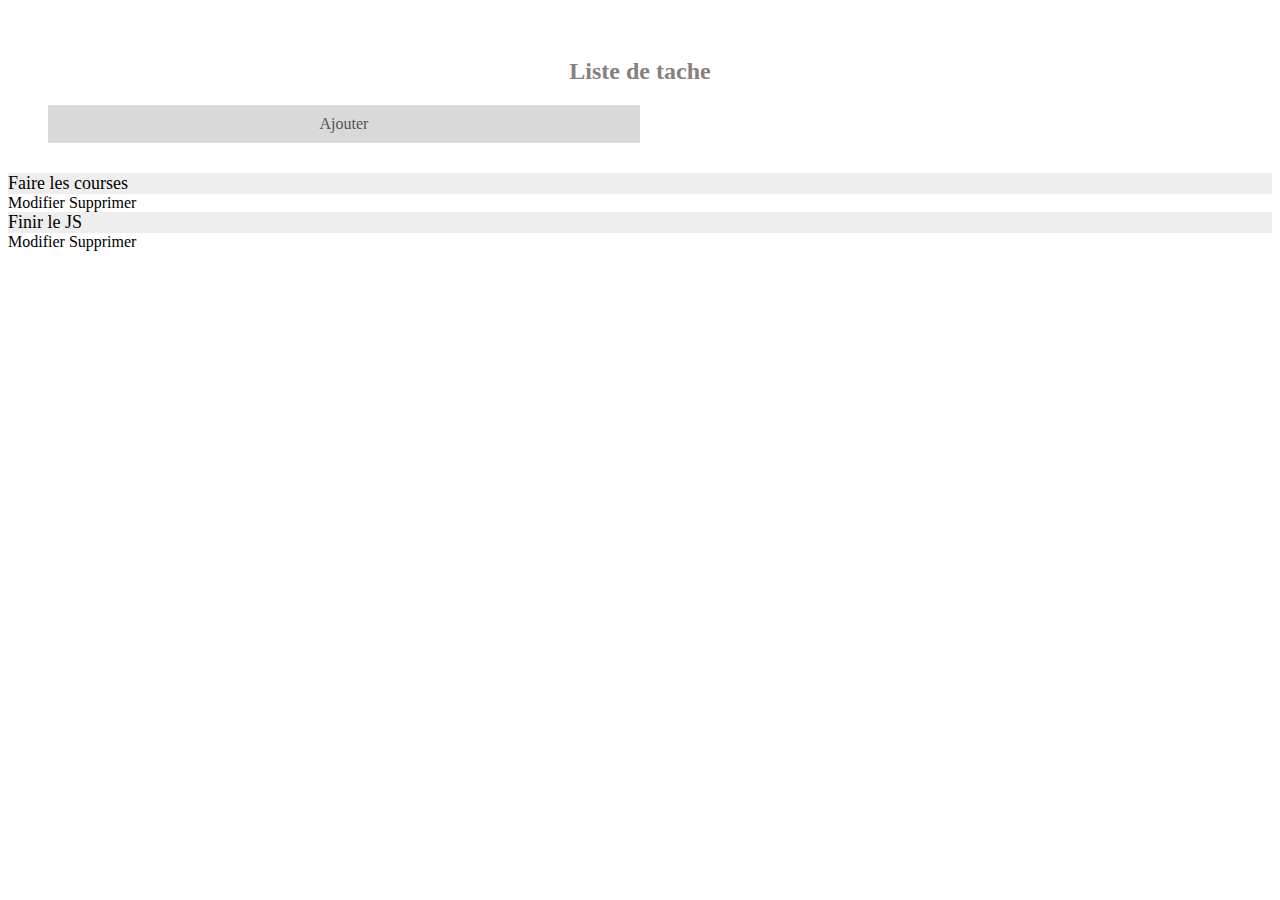
==== Exo js/ListeDesTâches/index.html @ a1843711 "Début exo JS" ====
<!DOCTYPE html>
<html lang="en">
<head>
    <meta charset="UTF-8">
    <meta name="viewport" content="width=device-width, initial-scale=1.0">
    <link rel="stylesheet" href="style.css">
    <title>Document</title>
</head>
<body>
    <div id="div" class="header">
        <h2>Liste de tache</h2>

        <span onclick="ajouterTacher()" class="addBtn">Ajouter</span>

      </div>
      
<div id= "UL"></div>
     <div id="UL">
        <li>Faire les courses</li>
        <span onclick="" class="">Modifier</span>
        <span class="">Supprimer</span>
      </div> 

        <li class="">Finir le JS</li>
        <span onclick="" class="">Modifier</span>
        <span class="">Supprimer</span>
  

        <script src="script.js"></script>
</body>
</html>
---- Exo js/ListeDesTâches/style.css ----
* {
    box-sizing: border-box;
  }
  
  /* Remove margins and padding from the list */
  ul {
    margin: 0;
    padding: 0;
  }
  
  /* Style the list items */
   li {
    cursor: pointer;
    position: relative;
    /* padding: 12px 8px 12px 40px; */
    background: #eee;
    font-size: 18px;
    transition: 0.2s;
  }
  
  /* Set all odd list items to a different color (zebra-stripes) */

  
  /* Darker background-color on hover */
  ul li:hover {
    background: #9c9393;
  }
  
  /* When clicked on, add a background color and strike out text */
  ul li.checked {
    background: #888;
    color: #fff;
    text-decoration: line-through;
  }
  
  /* Add a "checked" mark when clicked on */
   li.checked::before {
    content: '';
    position: absolute;
    border-color: #fffcfc;
    border-style: solid;
    border-width: 0 2px 2px 0;
    top: 10px;
    left: 16px;

    height: 15px;
    width: 7px;
  }
  
  /* Style the close button */
  .close {
    position: absolute;
    right: 0;
    top: 0;
    padding: 12px 16px 12px 16px;
  }
  
  .close:hover {
    background-color: #524d4d;
    color: white;
  }
  
  /* Style the header */
  .header {
    background-color: #ffffff;
    padding: 30px 40px;
    color: rgb(136, 127, 127);
    text-align: center;
  }
  
  /* Clear floats after the header */
  .header:after {
    content: "";
    display: table;
    clear: both;
  }
  
  /* Style the input */
  input {
    margin: 0;
    border: none;
    border-radius: 0;

    padding: 10px;
    float: left;
    font-size: 16px;
  }
  
  /* Style the "Add" button */
  .addBtn {
    padding: 10px;
    width: 50%;
    background: #d9d9d9;
    color: #555;
    float: left;
    text-align: center;
    font-size: 16px;
    cursor: pointer;
    transition: 0.3s;
    border-radius: 0;

  }
  
  .addBtn:hover {
    background-color: #bbb;
  }
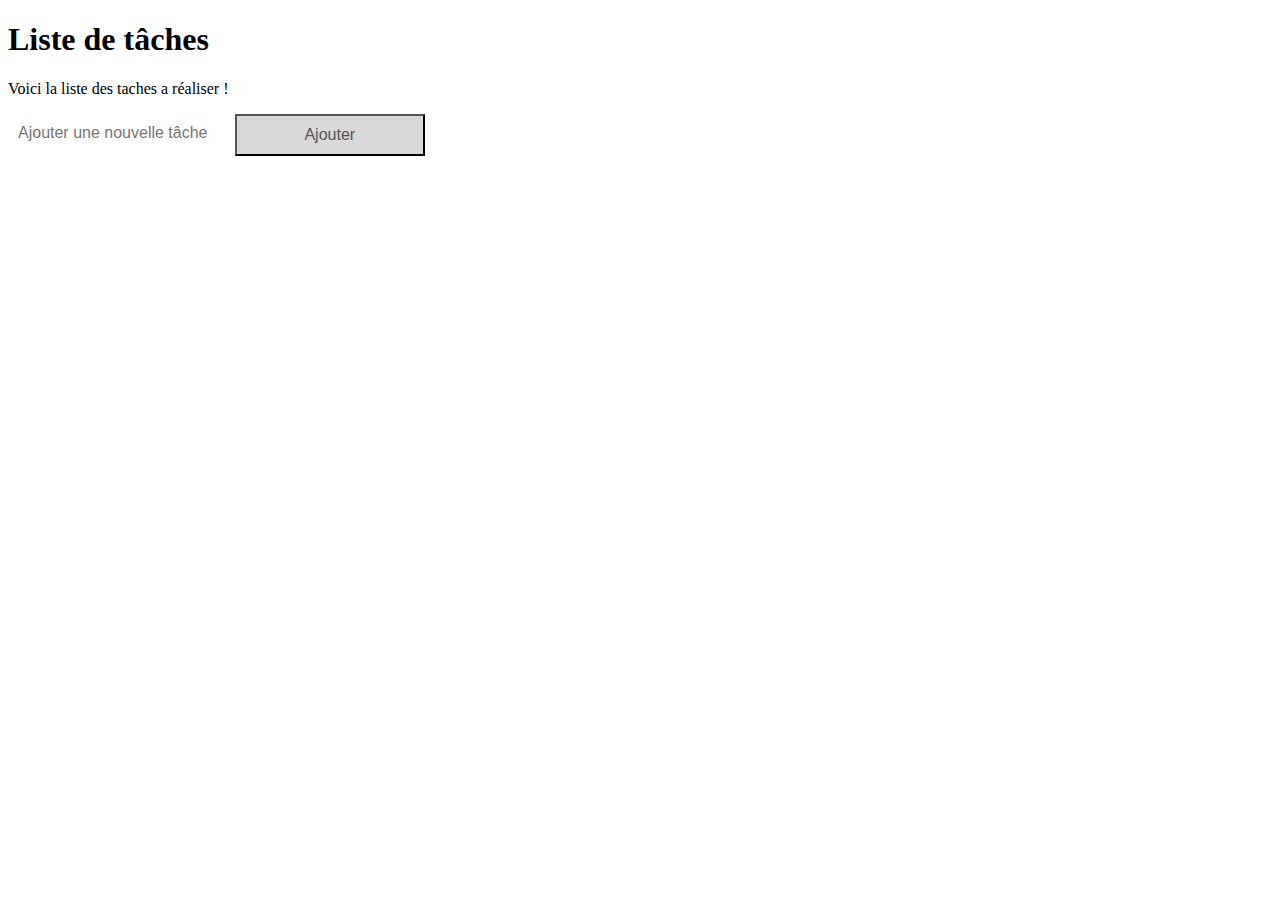
==== commit d375821d: "Fin exo liste" ====
--- a/Exo js/ListeDesTâches/index.html
+++ b/Exo js/ListeDesTâches/index.html
@@ -7,25 +7,16 @@
     <title>Document</title>
 </head>
 <body>
-    <div id="div" class="header">
-        <h2>Liste de tache</h2>
+    
+    <h1>Liste de tâches</h1>
+    <p>Voici la liste des taches a réaliser !</p>
+    <td>
+    <input type="text" id="nouveauToDo" placeholder="Ajouter une nouvelle tâche" />
+    <button class="Ajouter" onclick="ajouterTache()">Ajouter</button>
+    <div id="listeTaches"></div>
+    </td>
 
-        <span onclick="ajouterTacher()" class="addBtn">Ajouter</span>
 
-      </div>
-      
-<div id= "UL"></div>
-     <div id="UL">
-        <li>Faire les courses</li>
-        <span onclick="" class="">Modifier</span>
-        <span class="">Supprimer</span>
-      </div> 
-
-        <li class="">Finir le JS</li>
-        <span onclick="" class="">Modifier</span>
-        <span class="">Supprimer</span>
-  
-
-        <script src="script.js"></script>
+    <script src="script.js"></script>
 </body>
 </html>--- a/Exo js/ListeDesTâches/style.css
+++ b/Exo js/ListeDesTâches/style.css
@@ -2,13 +2,13 @@
     box-sizing: border-box;
   }
   
-  /* Remove margins and padding from the list */
+  
   ul {
     margin: 0;
     padding: 0;
   }
   
-  /* Style the list items */
+
    li {
     cursor: pointer;
     position: relative;
@@ -18,22 +18,21 @@
     transition: 0.2s;
   }
   
-  /* Set all odd list items to a different color (zebra-stripes) */
 
   
-  /* Darker background-color on hover */
+
   ul li:hover {
     background: #9c9393;
   }
   
-  /* When clicked on, add a background color and strike out text */
+ 
   ul li.checked {
     background: #888;
     color: #fff;
     text-decoration: line-through;
   }
   
-  /* Add a "checked" mark when clicked on */
+ 
    li.checked::before {
     content: '';
     position: absolute;
@@ -47,7 +46,7 @@
     width: 7px;
   }
   
-  /* Style the close button */
+
   .close {
     position: absolute;
     right: 0;
@@ -60,7 +59,7 @@
     color: white;
   }
   
-  /* Style the header */
+
   .header {
     background-color: #ffffff;
     padding: 30px 40px;
@@ -68,14 +67,14 @@
     text-align: center;
   }
   
-  /* Clear floats after the header */
+
   .header:after {
     content: "";
     display: table;
     clear: both;
   }
   
-  /* Style the input */
+ 
   input {
     margin: 0;
     border: none;
@@ -86,10 +85,10 @@
     font-size: 16px;
   }
   
-  /* Style the "Add" button */
-  .addBtn {
+ 
+  button {
     padding: 10px;
-    width: 50%;
+    width: 15%;
     background: #d9d9d9;
     color: #555;
     float: left;
@@ -101,6 +100,6 @@
 
   }
   
-  .addBtn:hover {
+  button:hover {
     background-color: #bbb;
-  }+  }
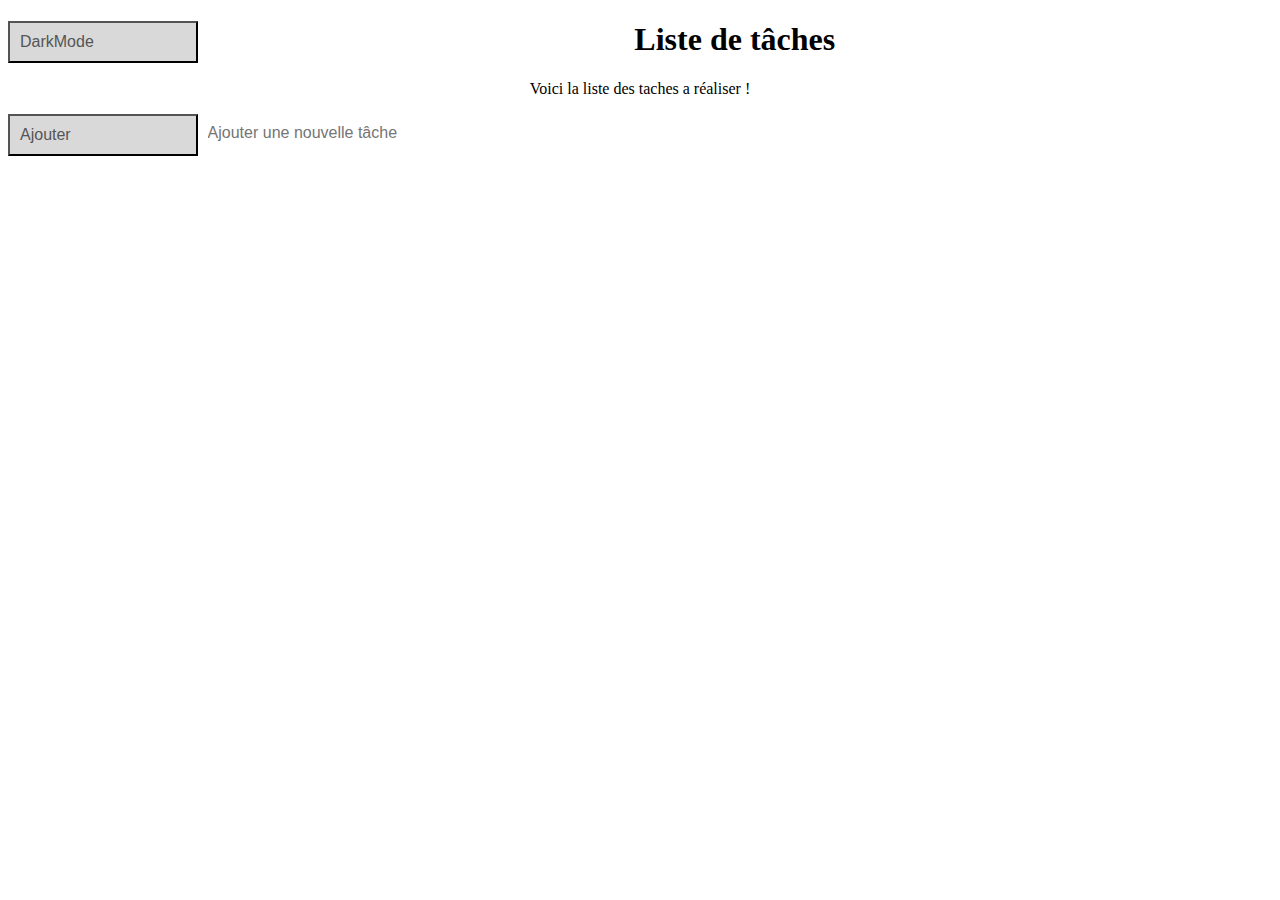
==== commit d5360be6: "Exo" ====
--- a/Exo js/ListeDesTâches/index.html
+++ b/Exo js/ListeDesTâches/index.html
@@ -7,7 +7,7 @@
     <title>Document</title>
 </head>
 <body>
-    
+    <button class="DarkMode" onclick="darkMode()">DarkMode</button>
     <h1>Liste de tâches</h1>
     <p>Voici la liste des taches a réaliser !</p>
     <td>
--- a/Exo js/ListeDesTâches/style.css
+++ b/Exo js/ListeDesTâches/style.css
@@ -1,87 +1,76 @@
 * {
     box-sizing: border-box;
   }
-  
-  
-  ul {
-    margin: 0;
-    padding: 0;
+
+  .dark-mode {
+    background-color: black;
+    color: white;
+  }
+  h1{
+    text-align: center;
+  }
+
+  p{
+      text-align: center;
   }
   
+   span {
 
-   li {
     cursor: pointer;
     position: relative;
-    /* padding: 12px 8px 12px 40px; */
-    background: #eee;
+    padding: 12px 8px 12px 40px;
+
+    width: 100%;
     font-size: 18px;
     transition: 0.2s;
+    /* display: flex;
+    flex-direction: column; */
   }
-  
 
-  
+  div {
+    cursor: pointer;
+    position: relative;
+    align-items: center;
+    text-align: center;
 
-  ul li:hover {
+    width: 100%;
+    font-size: 18px;
+    transition: 0.2s;
+    display:flex;
+    flex-direction: column;
+  }
+
+  span:hover {
     background: #9c9393;
   }
   
- 
-  ul li.checked {
+  span.checked {
     background: #888;
     color: #fff;
     text-decoration: line-through;
   }
   
  
-   li.checked::before {
+   span::before {
     content: '';
-    position: absolute;
+    /* position: absolute; */
     border-color: #fffcfc;
     border-style: solid;
     border-width: 0 2px 2px 0;
     top: 10px;
     left: 16px;
-
     height: 15px;
     width: 7px;
   }
   
-
-  .close {
-    position: absolute;
-    right: 0;
-    top: 0;
-    padding: 12px 16px 12px 16px;
-  }
-  
-  .close:hover {
-    background-color: #524d4d;
-    color: white;
-  }
-  
-
-  .header {
-    background-color: #ffffff;
-    padding: 30px 40px;
-    color: rgb(136, 127, 127);
-    text-align: center;
-  }
-  
-
-  .header:after {
-    content: "";
-    display: table;
-    clear: both;
-  }
   
  
   input {
     margin: 0;
     border: none;
     border-radius: 0;
-
     padding: 10px;
-    float: left;
+    
     font-size: 16px;
   }
   
@@ -90,6 +79,8 @@
     padding: 10px;
     width: 15%;
     background: #d9d9d9;
+    display: flex;
+    flex-direction: row;
     color: #555;
     float: left;
     text-align: center;
@@ -97,7 +88,6 @@
     cursor: pointer;
     transition: 0.3s;
     border-radius: 0;
-
   }
   
   button:hover {
